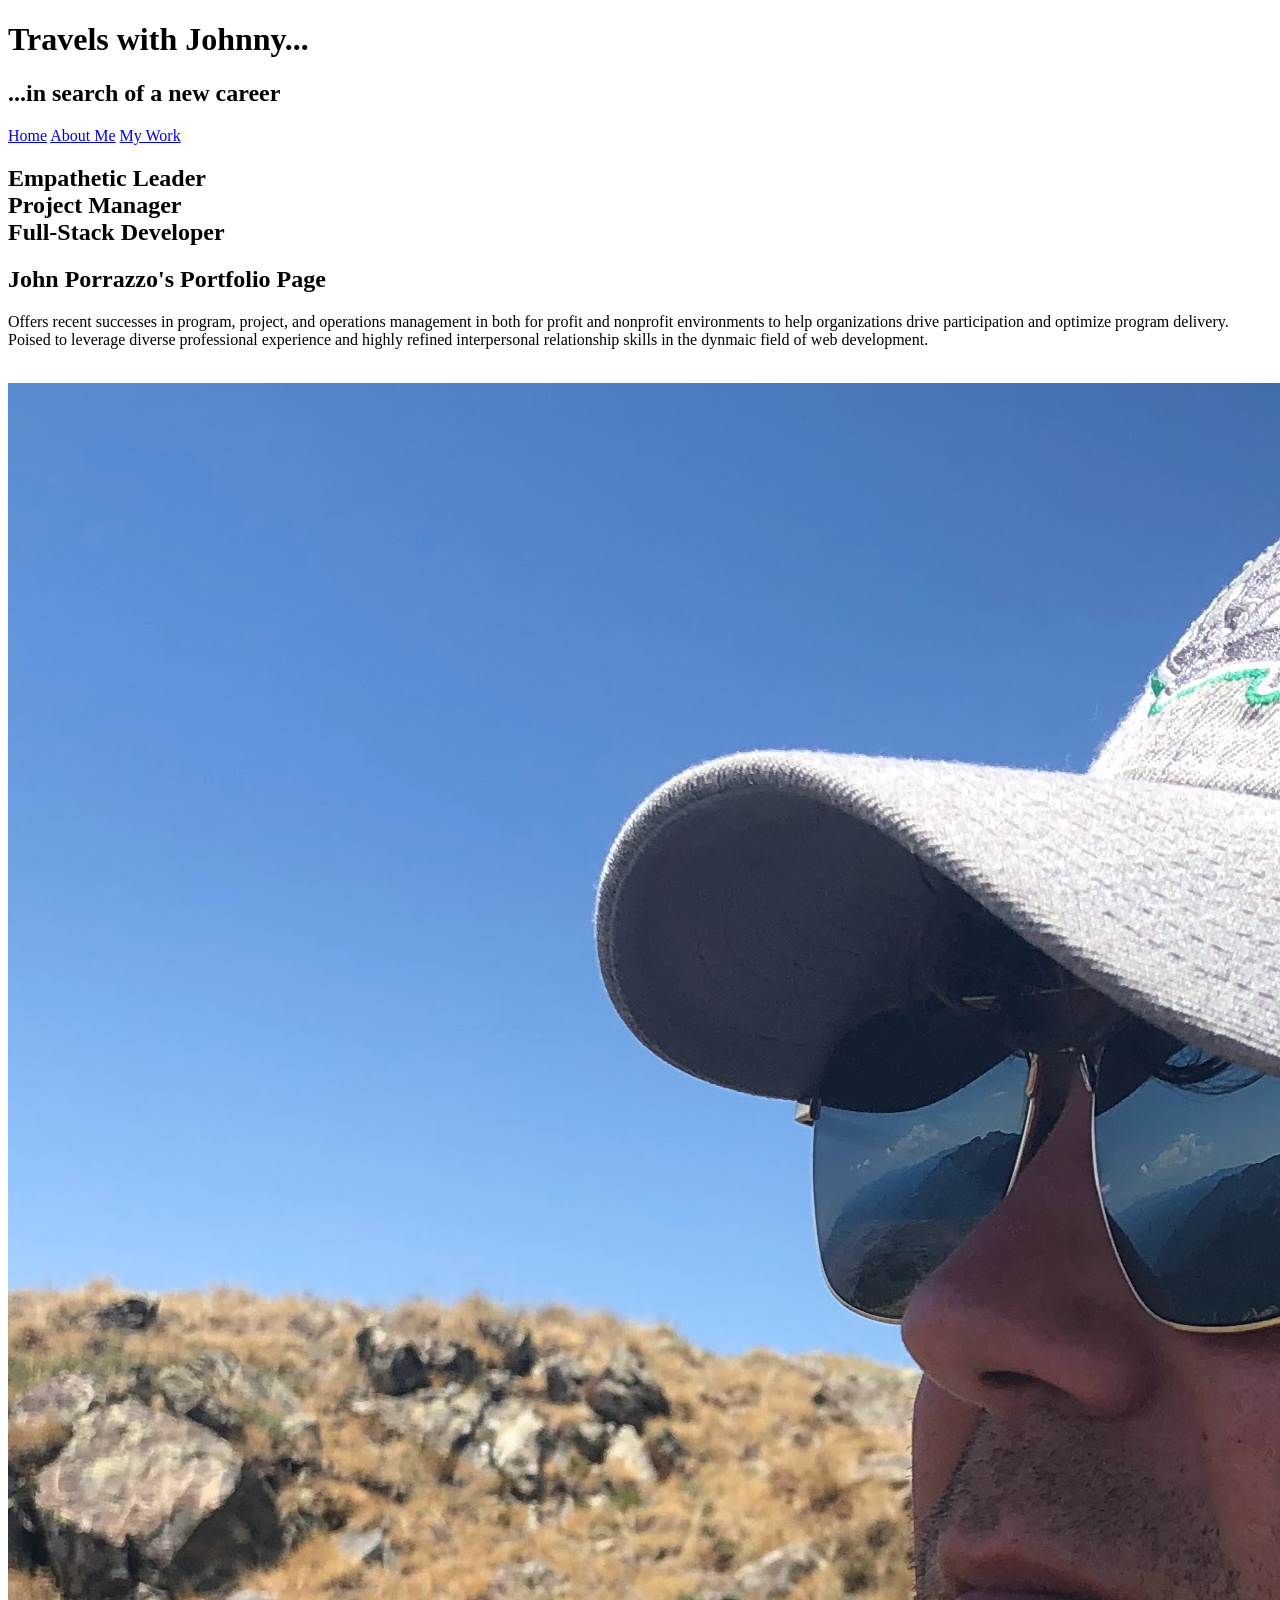
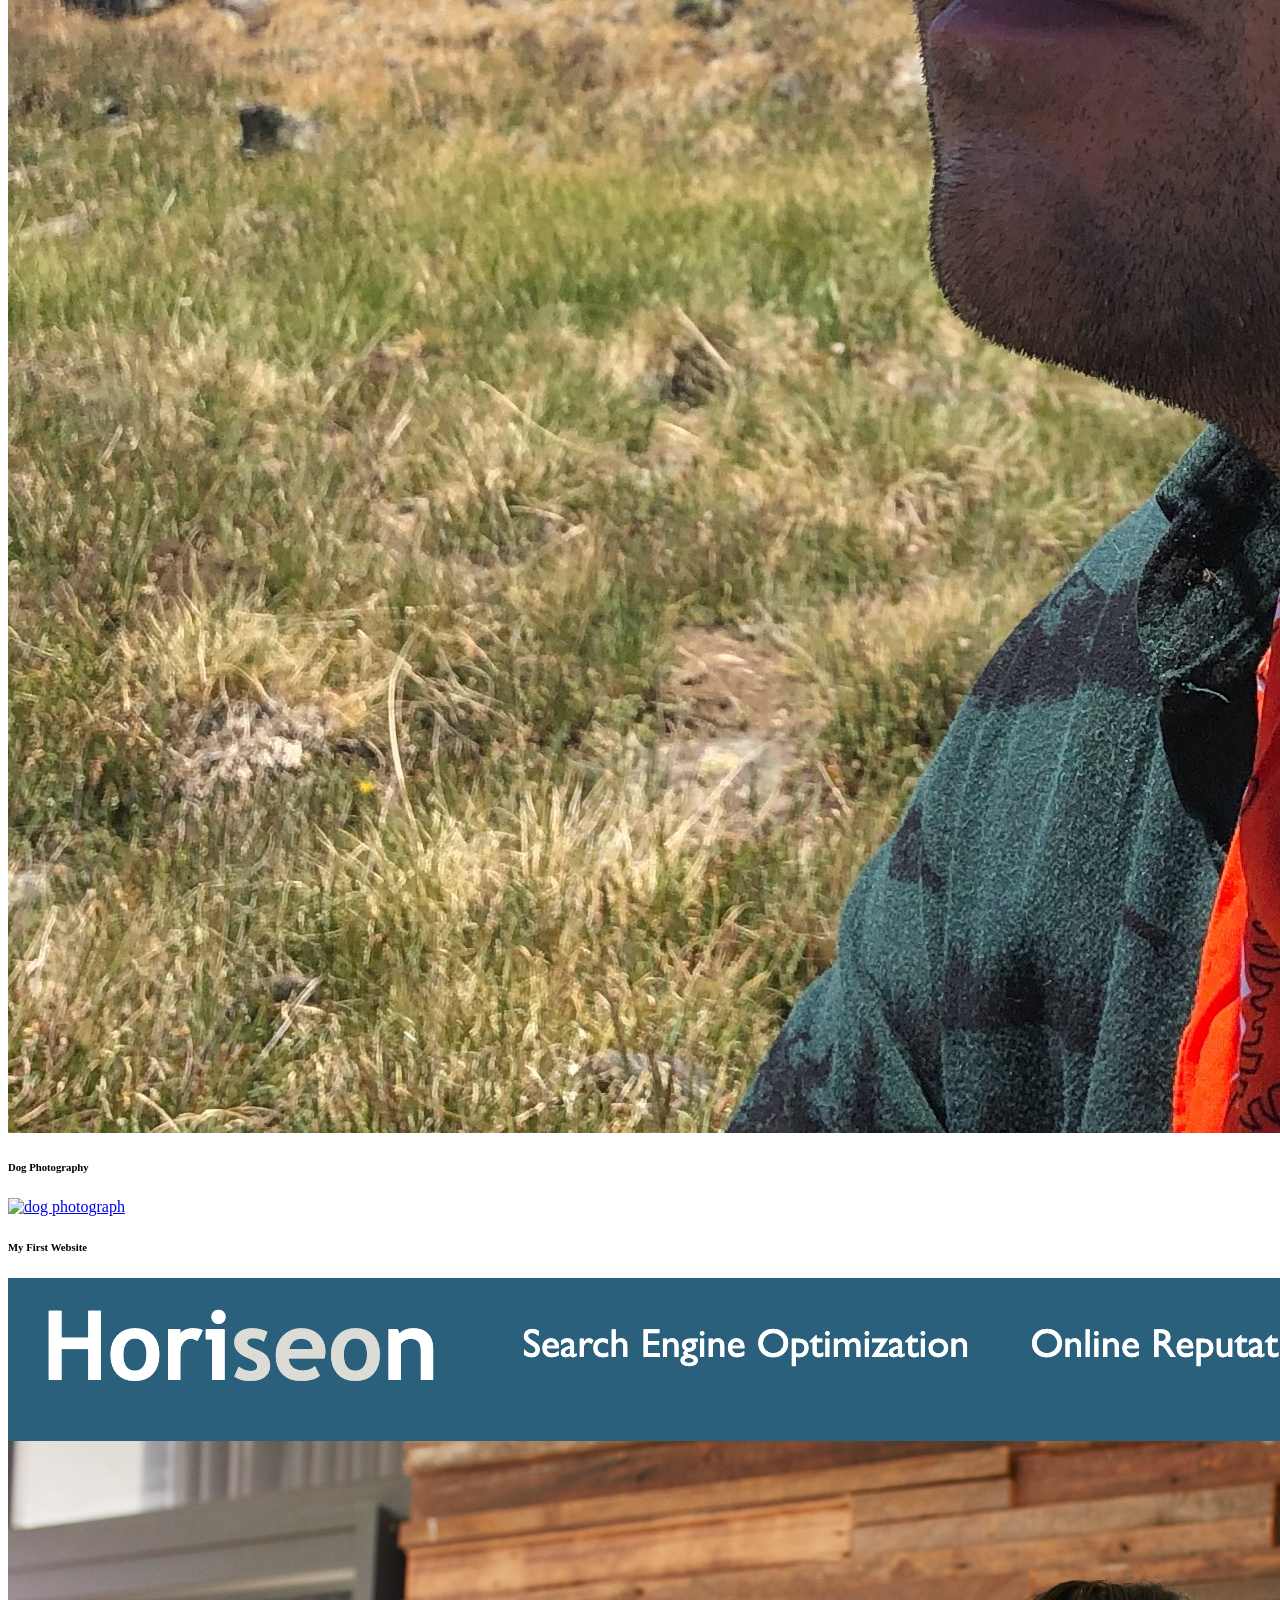
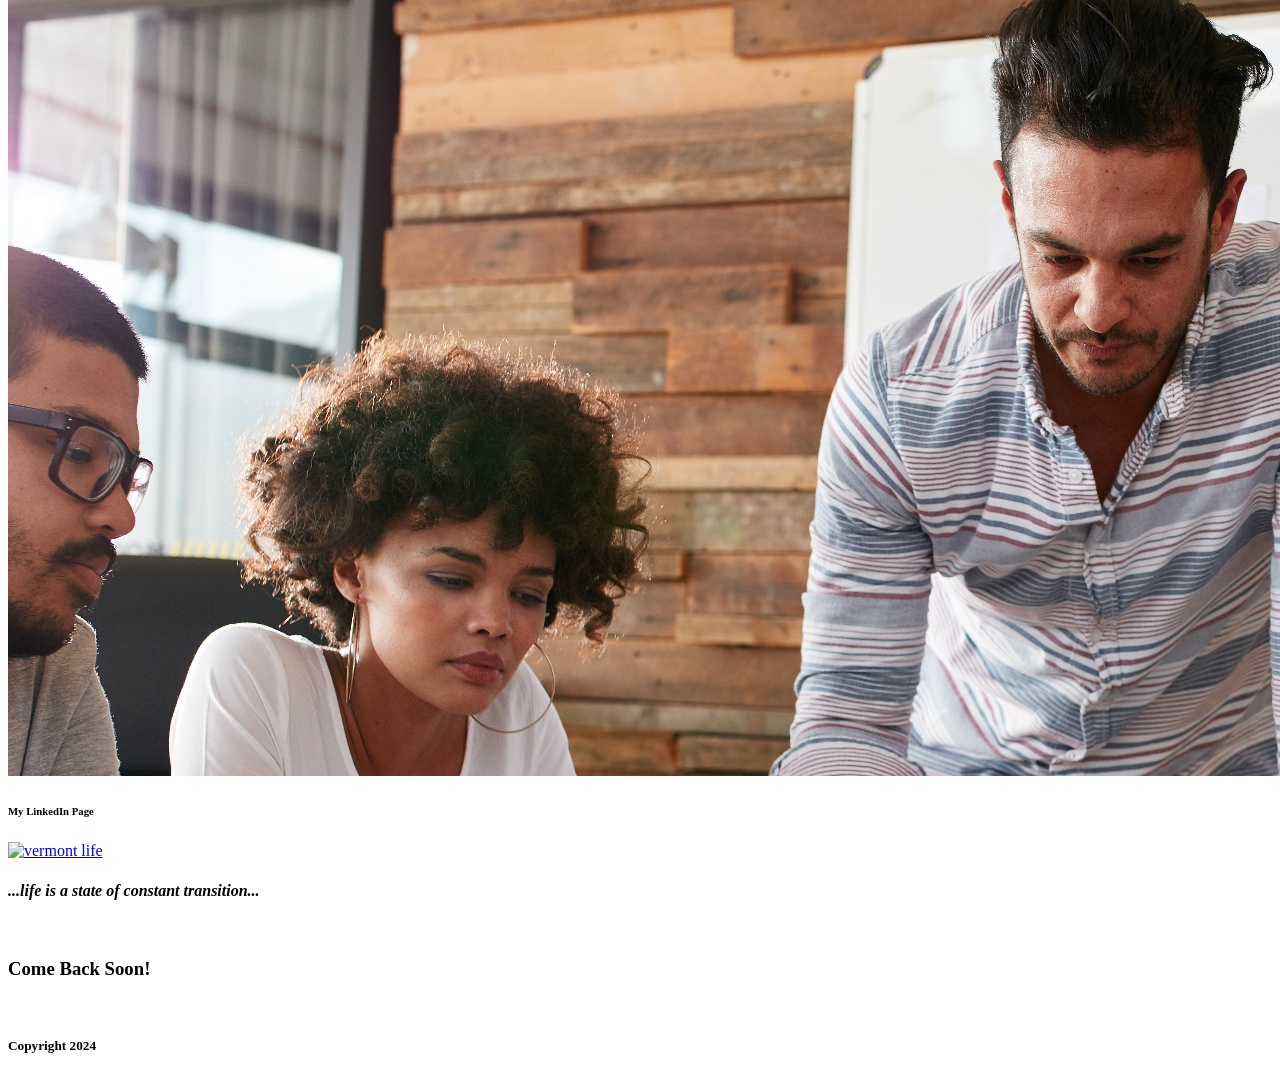
==== index.html @ 1ffe20d2 "moved index.html to main folder" ====
<!DOCTYPE html>
<html lang="en">
<head>
    <title>John Porrazzo's Portfolio</title>
    <meta charset="UTF-8">
    <meta name="viewport" content="width=device-width, initial-scale=1.0">
    <link rel="stylesheet"  href="./css/style.css">
</head>
<body>
    <header id="home">
        <h1>Travels with Johnny...</h1>
        <h2>...in search of a new career</h2>
            <nav>
              <a href="#home" class="button">Home</a>
              <a href="#about" class="button">About Me</a>
              <a href="#mywork" class="button">My Work</a>
            </nav>
    </header>

    <main>
        <div id="banner">
            <div class="content">
                <h2>Empathetic Leader<br>Project Manager<br>Full-Stack Developer</h2>
            </div>
        </div>

      <div id="about">
        <section class="pagearea">
          <h2>John Porrazzo's Portfolio Page</h2>
             <p> Offers recent successes in program, project, and operations management in both for profit and nonprofit environments 
                to help organizations drive participation and optimize program delivery.<br> Poised to leverage diverse professional experience 
                and highly refined interpersonal relationship skills in the dynmaic field of web development.</p><br>
                </section>
          <img src="../Assets/Images/IMG_4886.jpg" alt="avatar photo">
            </div>

    <div class="container" id="mywork">
  
    </div>
      <div class="container">
        <div class="box"><h6>Dog Photography</h6>
            <a href="https://www.akc.org/dog-breeds/west-highland-white-terrier/">
            <img src="../Assets/Images/IMG_5796.JPG" alt="dog photograph"></a>
        </div>
        <div class="box"><h6>My First Website</h6>
            <a href="https://pfmojo84.github.io/challenge-one/">
            <img src="../Assets/Images/Screenshot 2024-01-08 at 5.13.05 PM.png" alt="web site front page"></a>
        </div>
        <div class="box"><h6>My LinkedIn Page</h6>
            <a href="https://www.linkedin.com/in/john-porrazzo/">
            <img src="Images/20230706_200729.jpg" alt="vermont life"></a>
      </div>
    </div>
   
    <div class="footer">
        <footer>
            <h4><em>...life is a state of constant transition...</em></h4><br> <h3>Come Back Soon!</h3><br>
            <h5>Copyright 2024</h5>
        </footer>
    </div>


</body>
</html>
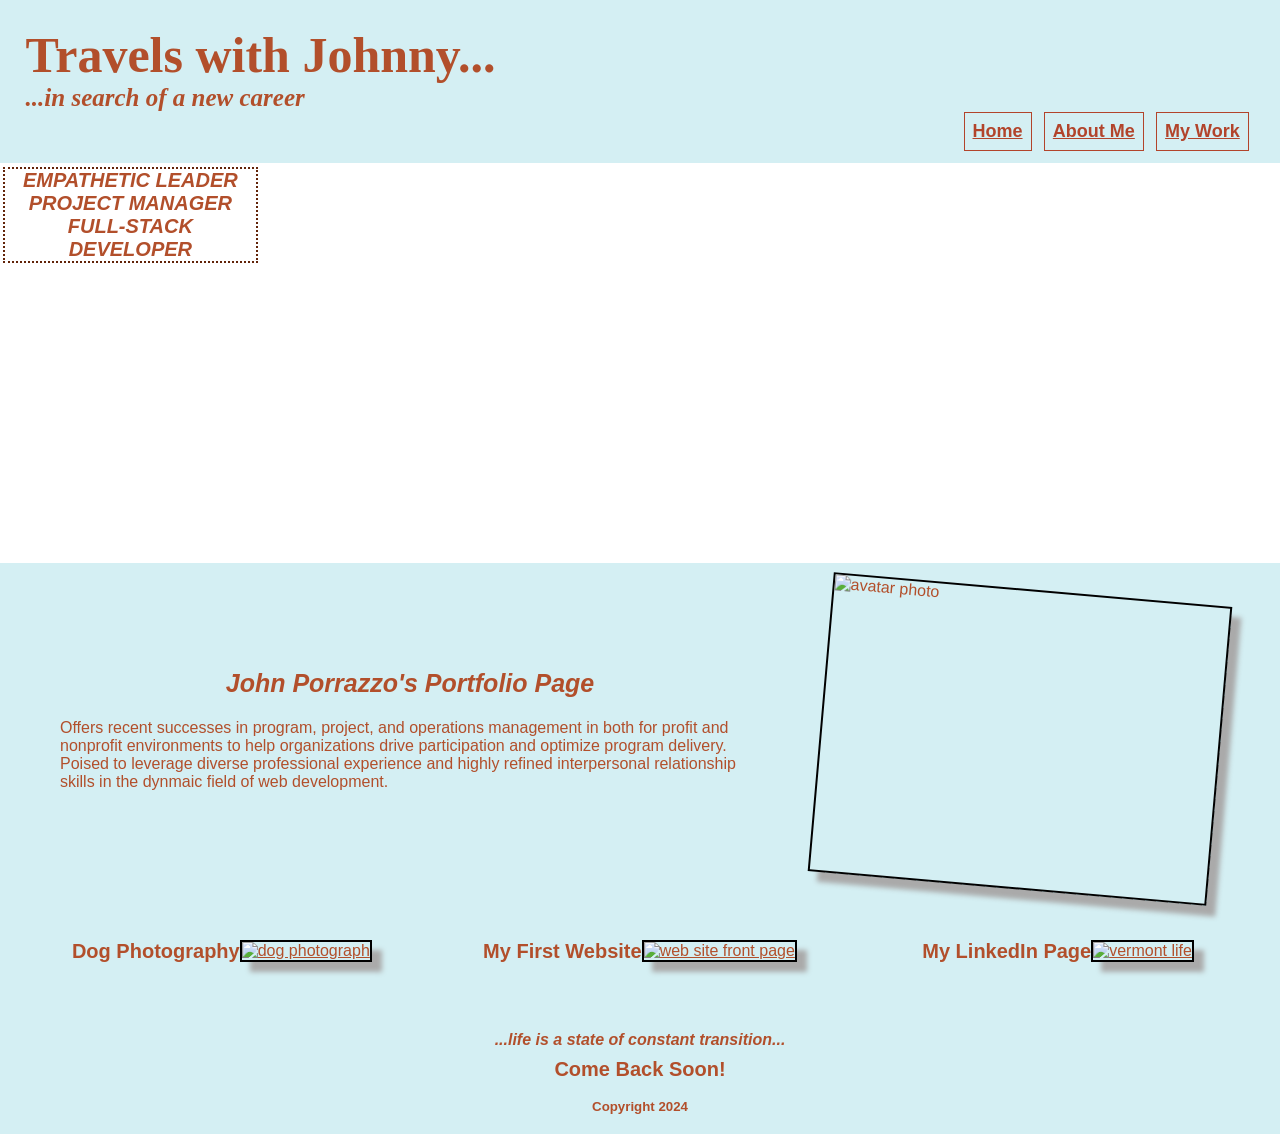
==== commit 8e87b687: "linked stylesheet and imges to new file structure" ====
--- a/index.html
+++ b/index.html
@@ -4,7 +4,7 @@
     <title>John Porrazzo's Portfolio</title>
     <meta charset="UTF-8">
     <meta name="viewport" content="width=device-width, initial-scale=1.0">
-    <link rel="stylesheet"  href="./css/style.css">
+    <link rel="stylesheet"  href=".//Assets/css/style.css">
 </head>
 <body>
     <header id="home">
@@ -31,7 +31,7 @@
                 to help organizations drive participation and optimize program delivery.<br> Poised to leverage diverse professional experience 
                 and highly refined interpersonal relationship skills in the dynmaic field of web development.</p><br>
                 </section>
-          <img src="../Assets/Images/IMG_4886.jpg" alt="avatar photo">
+          <img src="../jporrazzo-portfolio/Assets/Images/IMG_4886.jpg" alt="avatar photo">
             </div>
 
     <div class="container" id="mywork">
@@ -40,15 +40,15 @@
       <div class="container">
         <div class="box"><h6>Dog Photography</h6>
             <a href="https://www.akc.org/dog-breeds/west-highland-white-terrier/">
-            <img src="../Assets/Images/IMG_5796.JPG" alt="dog photograph"></a>
+            <img src="..//jporrazzo-portfolio/Assets/Images/IMG_5796.JPG" alt="dog photograph"></a>
         </div>
         <div class="box"><h6>My First Website</h6>
             <a href="https://pfmojo84.github.io/challenge-one/">
-            <img src="../Assets/Images/Screenshot 2024-01-08 at 5.13.05 PM.png" alt="web site front page"></a>
+            <img src="../jporrazzo-portfolio/Assets/Images/Screenshot 2024-01-08 at 5.13.05 PM.png" alt="web site front page"></a>
         </div>
         <div class="box"><h6>My LinkedIn Page</h6>
             <a href="https://www.linkedin.com/in/john-porrazzo/">
-            <img src="Images/20230706_200729.jpg" alt="vermont life"></a>
+            <img src="../jporrazzo-portfolio/Assets/Images/20230706_200729.jpg" alt="vermont life"></a>
       </div>
     </div>
    
--- a/Assets/css/style.css
+++ b/Assets/css/style.css
@@ -0,0 +1,245 @@
+*{
+  font-family:sans-serif;
+  margin: 0;
+  padding: 0;
+  box-sizing: border-box;
+  color:#b24f2b;
+}
+
+header {
+    padding-left: 2%;
+    padding-top: 2%;
+    background-color: #a9dfe67f;
+    color: #b24f2b;
+  }
+
+h1 {
+    font-size: 50px;
+    font-family: fantasy;
+    font-weight: 900px;
+}
+
+header h2 {
+  font-family: fantasy;
+  font-size: 25px;
+}
+
+h2 {
+    font-size: 20px;
+    font-style: italic;
+       }
+
+
+nav  {
+    display: flex;
+    text-align: center;
+    font-size: 18px;
+    padding-right: 2%;
+    padding-bottom: 1%;
+    justify-content: end;
+}
+
+nav a {
+    color: #b2442b;
+    font-weight: bold;
+    padding: 8px;
+ }
+
+ .button {
+  width: auto;
+  margin: 0 .5%;
+  color: #b2442b;
+  border: 1px #b2442b solid;
+ }
+
+#banner {
+    display: flex;
+    background-image: url(../Images/IMG_4843.JPG);
+    background-size: cover;
+    background-position: center;
+    height: 400px;
+    background-repeat: no-repeat;
+    justify-content: baseline;
+}
+
+ #banner .content h2 {
+    position: relative;
+    top: 1%;
+    text-align: center;
+    color: #b24f2b;
+    margin-left: 1%;
+    border: 2px dotted rgb(98, 35, 8);
+    text-transform: uppercase;
+    width: fit-content;
+  }
+
+#about {
+    display: flex;
+    background-color: #a9dfe67f;
+    justify-content: space-evenly;
+    padding-bottom: 1%;
+    padding-top: 2%;
+}
+
+#about img {
+  height: 300px;
+  width: 400px;
+  border: 2px black solid;
+  transform: rotate(5deg);
+  box-shadow: 10px 10px 5px #aaaaaa;
+}
+
+  .pagearea {
+    display: flex;
+    flex-wrap: wrap;
+    justify-content: center;
+    flex-direction: column;
+    align-content: center;
+    align-items: center;
+    width: 700px;
+  }
+
+  #about .pagearea h2 {
+    font-size: 25px;
+    padding-bottom: 3%;
+  }
+
+   
+
+  .container {
+    display: flex;
+    flex-wrap: wrap;
+    background-color:#a9dfe67f;
+    justify-content: space-around;
+    padding-left: 1%;
+    padding-right: 1%;
+    padding-bottom: 2%;
+  }
+
+  .container {
+    padding-top: 1%;
+    padding-bottom: 1%;
+  }
+
+  .container .box h6 {
+    font-size: 20px;
+    flex-wrap: nowrap;
+  }
+  .box {
+    display: inline-flex;
+    height: auto;
+    width: 400px;
+    justify-content: center;
+    flex-wrap: wrap;
+    }
+
+.container .box img {
+  height: 300px;
+  width: 400px;
+  border: 2px black solid;
+  box-shadow: 10px 10px 5px #aaaaaa;
+
+}
+
+.footer {
+  padding-top: 5%;
+  position: static;
+  padding-bottom: 20px;
+  background-color: #a9dfe67f;
+  color: black;
+}
+
+.footer h3 {
+  font-size: 20px;
+  text-align: center;
+  color:#b24f2b
+}
+.footer h4 {
+  text-align: center;
+  line-height: 0px;
+}
+
+.footer h5 {
+  text-align: center;
+}
+  
+.button:hover {
+  background-color: #772014;
+  color: #fff;
+}
+
+@media screen and (max-width:700px){
+  header {
+    text-align: center;
+  }
+  header h1 {
+    font-size: 35px;
+  }
+  header h2 {
+    font-size: 18px;
+    padding-bottom: 2%;
+  }
+
+  #banner {
+    justify-content: center;
+  }
+
+  #banner .content h2{
+    margin-left: 0%;
+    width: auto;
+    }
+
+  nav {
+    display: flex;
+    justify-content: center;
+  }
+  .container .box img {
+    padding-bottom: 0;
+  }
+
+  #about img {
+    height: auto;
+    width: 400px;
+    border: 2px black solid;
+    transform: none;
+    box-shadow: none;
+  }
+  .container .box img{
+    box-shadow: none;
+  }
+}
+
+
+@media screen and (max-width:400px) {
+  header {
+    text-align: center;
+  }
+  header h1 {
+    font-size: 22px;
+  }
+  header h2 {
+    font-size: 12px;
+    padding-bottom: 2%;
+  }
+   nav {
+    display: flex;
+    justify-content: center;
+  }
+
+  #banner .content h2{
+    margin-left: 0%;
+    width: auto;
+    font-size: 15px;
+  }
+
+  #about {
+    flex-wrap: wrap;
+    text-align: center;
+  }
+
+  footer {
+    padding-top: 20%;
+  }
+}
+  
+
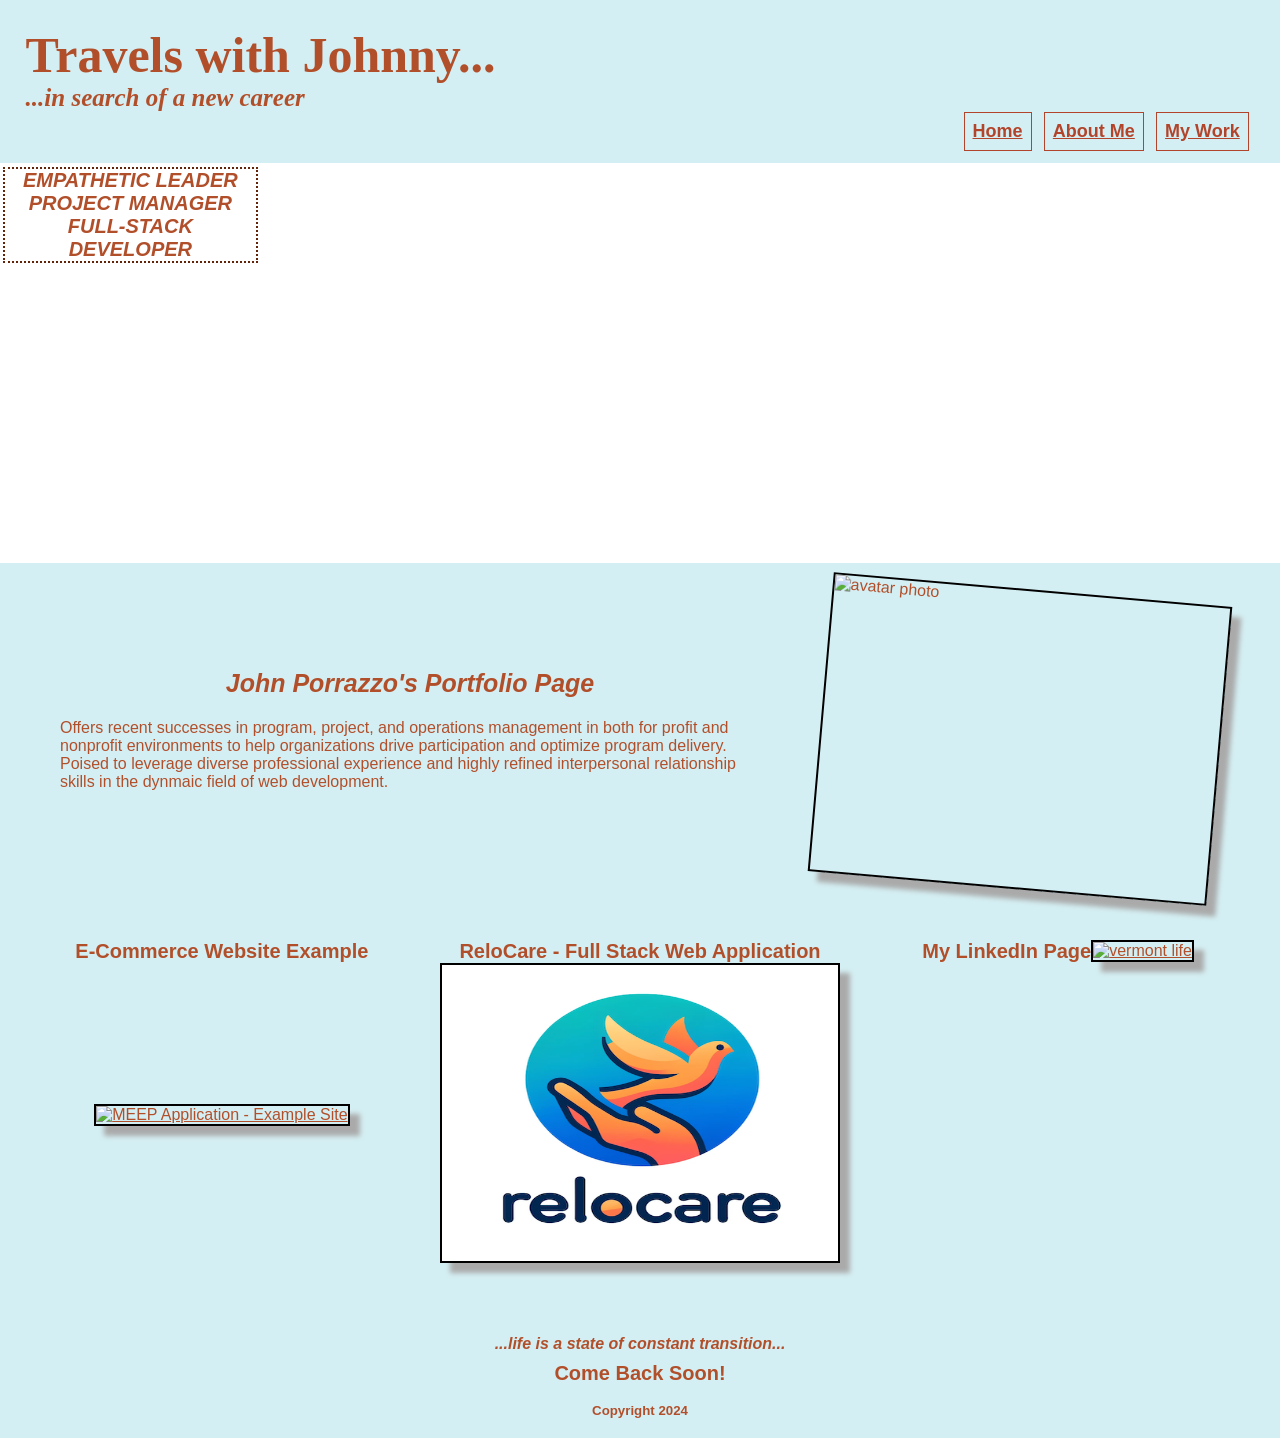
==== commit 11856bc2: "add files to repo" ====
--- a/index.html
+++ b/index.html
@@ -38,13 +38,13 @@
   
     </div>
       <div class="container">
-        <div class="box"><h6>Dog Photography</h6>
-            <a href="https://www.akc.org/dog-breeds/west-highland-white-terrier/">
-            <img src="..//jporrazzo-portfolio/Assets/Images/IMG_5796.JPG" alt="dog photograph"></a>
+        <div class="box"><h6>E-Commerce Website Example</h6>
+            <a href="https://pfmojo84.github.io/meep-meep/">
+            <img src="../jporrazzo-portfolio/Assets/Images/Screenshot 2024-04-08 at 3.56.52 PM.png" alt="MEEP Application - Example Site"></a>
         </div>
-        <div class="box"><h6>My First Website</h6>
-            <a href="https://pfmojo84.github.io/challenge-one/">
-            <img src="../jporrazzo-portfolio/Assets/Images/Screenshot 2024-01-08 at 5.13.05 PM.png" alt="web site front page"></a>
+        <div class="box"><h6>ReloCare - Full Stack Web Application</h6>
+            <a href="https://peaceful-taiga-71924-fa15f58117fe.herokuapp.com/">
+            <img src="./Assets/Images/DALL·E 2024-04-03 18.49.14 - Logo for 'ReloCare', a community forum and resource hub for asylum seekers. The logo should be vibrant yet extremely simple, with a complexity level o copy.png" alt="web app front page"></a>
         </div>
         <div class="box"><h6>My LinkedIn Page</h6>
             <a href="https://www.linkedin.com/in/john-porrazzo/">
